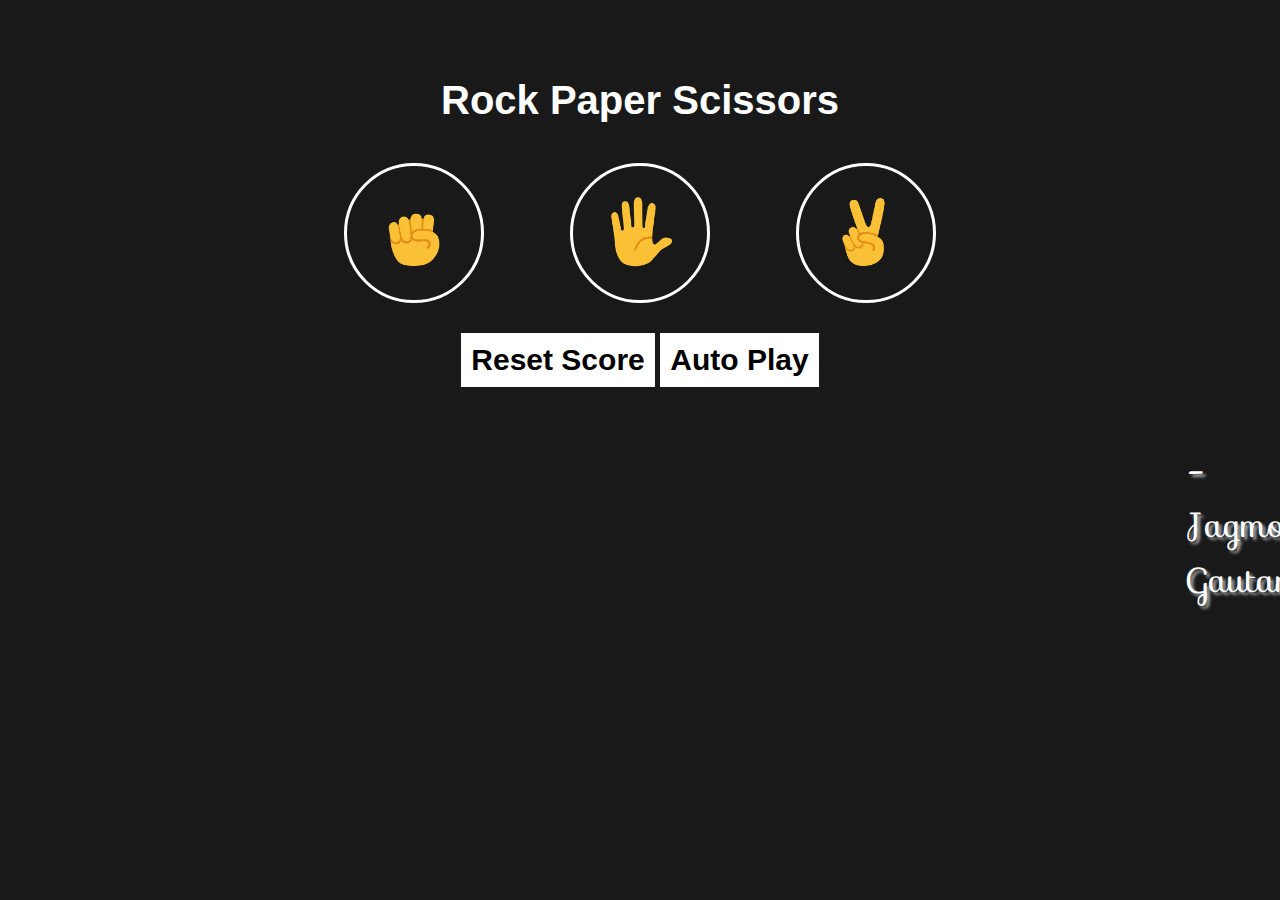
==== index.html @ 798c706f "renamed" ====
<!DOCTYPE html>
<html>

<head>
  <title>rock paper scissors</title>
  <link rel="stylesheet" href="https://fonts.googleapis.com/css?family=Sofia">
  <link rel="stylesheet" href="styles/rock-paper-scissors.css">
</head>

<body>
  <div class="main">
    <p class="title">Rock Paper Scissors</p>

    <button class="move-button js-rock-button"><img class="move-icon" src="images/rock-emoji.png"></button>
    <button class="move-button js-paper-button"><img src="images/paper-emoji.png" class="move-icon"></button>
    <button class="move-button js-scissors-button"><img src="images/scissors-emoji.png" class="move-icon"></button>

    <p class="js-result result"></p>
    <p class="js-moves moves"></p>
    <p class="js-score score"></p>

    <button onclick="resetButton();" class="reset-score-button js-reset-score-button">Reset Score</button>
    <button class="auto-play-button js-auto-play-button" onclick="
    autoPlay();
    ">Auto Play</button>
    <script src="scripts/rock-paper-scissors-final.js"></script>

  </div>
  <p class="my-sign">- Jagmohan Gautam</p>
</body>

</html>
---- styles/rock-paper-scissors.css ----
body{
  background-color: rgb(25,25,25);
  color: white;
  font-size: 20px;
  font-family: arial;
}
.main {
  /* width: 100%; */
  padding: 20px;
  text-align: center; /* Center-aligns the content inside .main */
}
.title{
  font-size: 40px;
  font-weight: bold;
  margin-top: 50px;
}
.move-icon{
  height: 70px;
}
.move-button{
  background-color: transparent;
  border: 3px solid white;
  height: 140px;
  width: 140px;
  border-radius: 75px;
  margin-left:40px;
  margin-right:40px;
  cursor: pointer;
}
.result{
  font-size: 50px;
  font-weight: bold;
  margin-top: 30px;
}
.score{
  margin-top: 30px;
  font-size: 40px;
  font-weight: bold;
}
.reset-score-button, .auto-play-button{
  background-color: white;
  border: none;
  font-size: 30px;
  font-weight: bold;
  padding:10px;
  cursor:pointer;
}
.moves{
  margin-top: -20px;
}

.my-sign{
  font-family: "Sofia", sans-serif;
  font-size: 35px;
  text-shadow: 3px 3px 3px #ababab;
  margin-left: 1180px;
}
.autoplay-css{
  background-color: red;
  color: white;
  font-size: 30px;
  font-weight: bold;
  padding:10px;
  cursor:pointer;
  border: none;
}
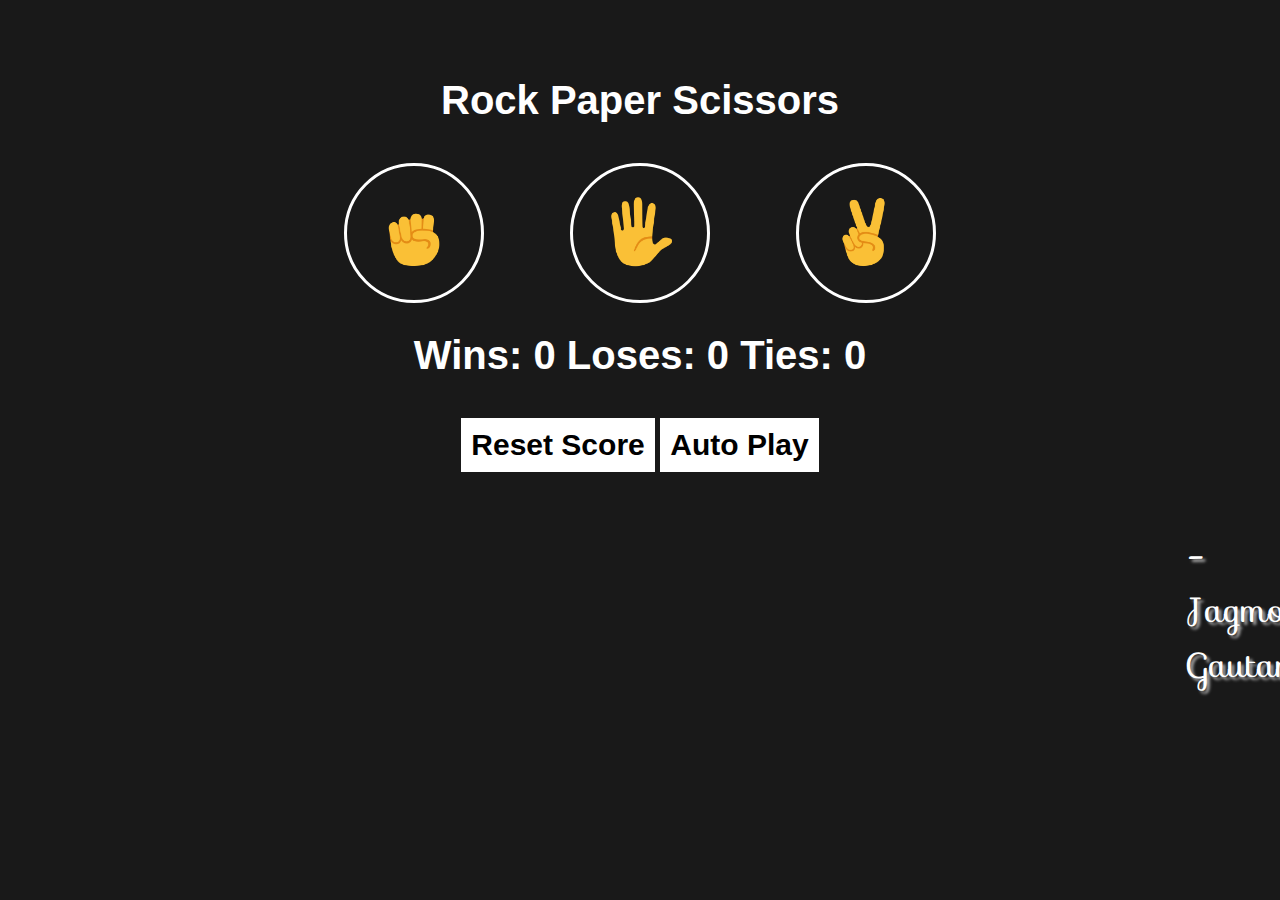
==== commit 669187bf: "change" ====
--- a/index.html
+++ b/index.html
@@ -24,9 +24,7 @@
     autoPlay();
     ">Auto Play</button>
     <script src="scripts/rock-paper-scissors-final.js"></script>
-
   </div>
   <p class="my-sign">- Jagmohan Gautam</p>
 </body>
-
 </html>